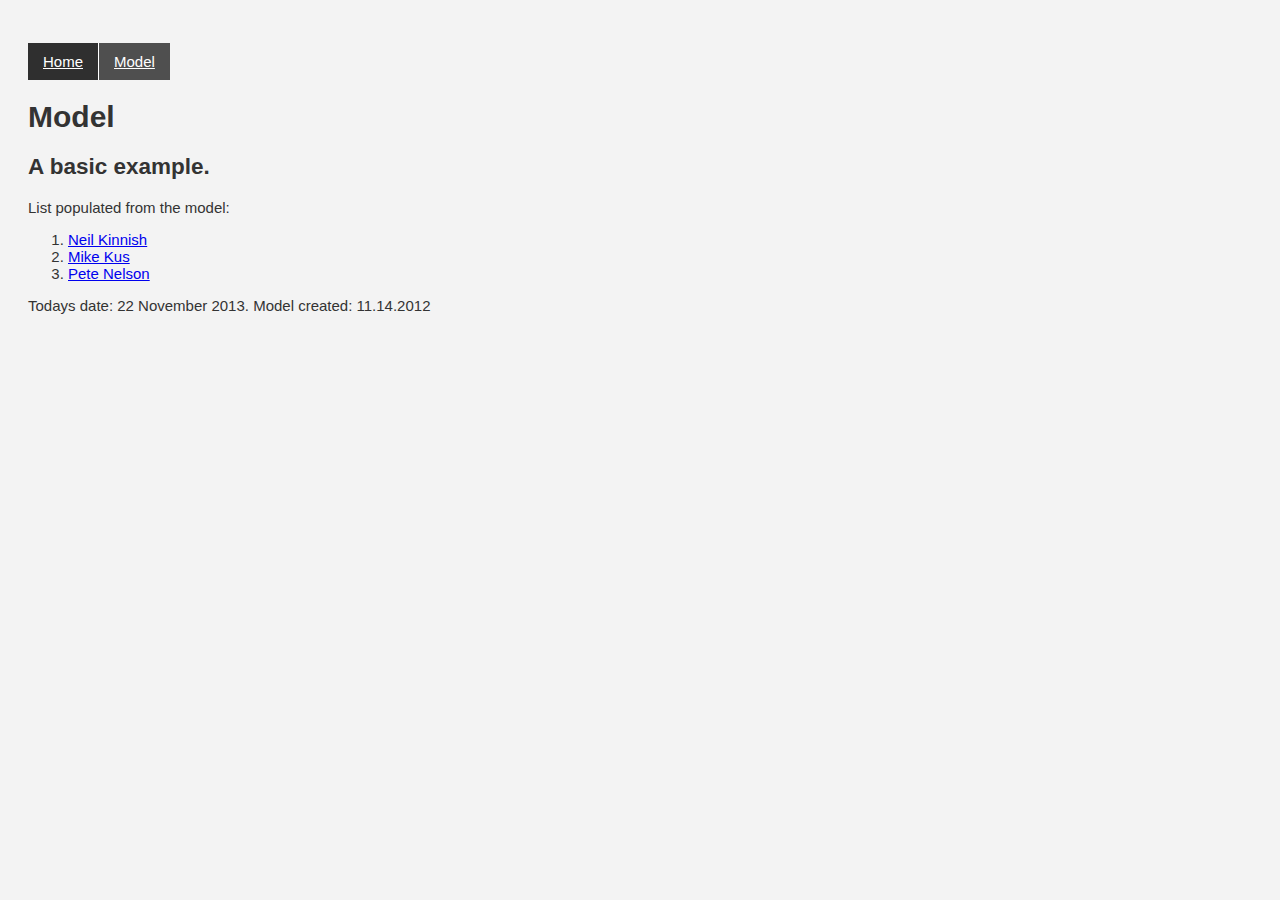
==== model.html @ 6519ed33 "auto commit (mixture)" ====
<!doctype html>
<html lang="en">
    <head>
        <meta charset="utf-8">
        <title>Model Example : Mixture + Compass</title>
        <link href="public/styles/your-project.min.css" rel="stylesheet" type="text/css" media="all"/>
        <!-- TODO: Complete this project :) -->
    </head>
    <body class="wrapper">
        <ul class="nav">
	<li ><a href="index.html">Home</a></li>
	<li class="current"><a href="model.html">Model</a></li>
</ul>
        <div class="container">
            
	<h1>Model</h1>
	<h2>A basic example.</h2>
	<p>List populated from the model:</p>
	<ol>
		
			<li><a href="http://twitter.com/@neiltak">Neil Kinnish</a></li>
		
			<li><a href="http://twitter.com/@mikekus">Mike Kus</a></li>
		
			<li><a href="http://twitter.com/@petetak">Pete Nelson</a></li>
		
	</ol>
	<p>Todays date: 22 November 2013. Model created: 11.14.2012</p>

        </div>
    </body>
</html>
---- public/styles/your-project.min.css ----
html{font-family:Arial,Helvetica,serif;font-size:15px;background-color:#F3F3F3;color:#333}body{padding:20px}.nav{overflow:hidden;*zoom:1;padding:0;list-style:none}.nav>li{float:left}.nav>li>a{background-color:#2F2F2F;color:#fff;border-left:1px solid #fff;padding:10px 15px;display:inline-block}.nav>li:first-child>a{border-left:0}.nav>li.current>a{background-color:#4F4F4F}.btn{color:#fff;padding:10px 15px;background-color:#2F2F2F;display:inline-block;margin-top:5px}
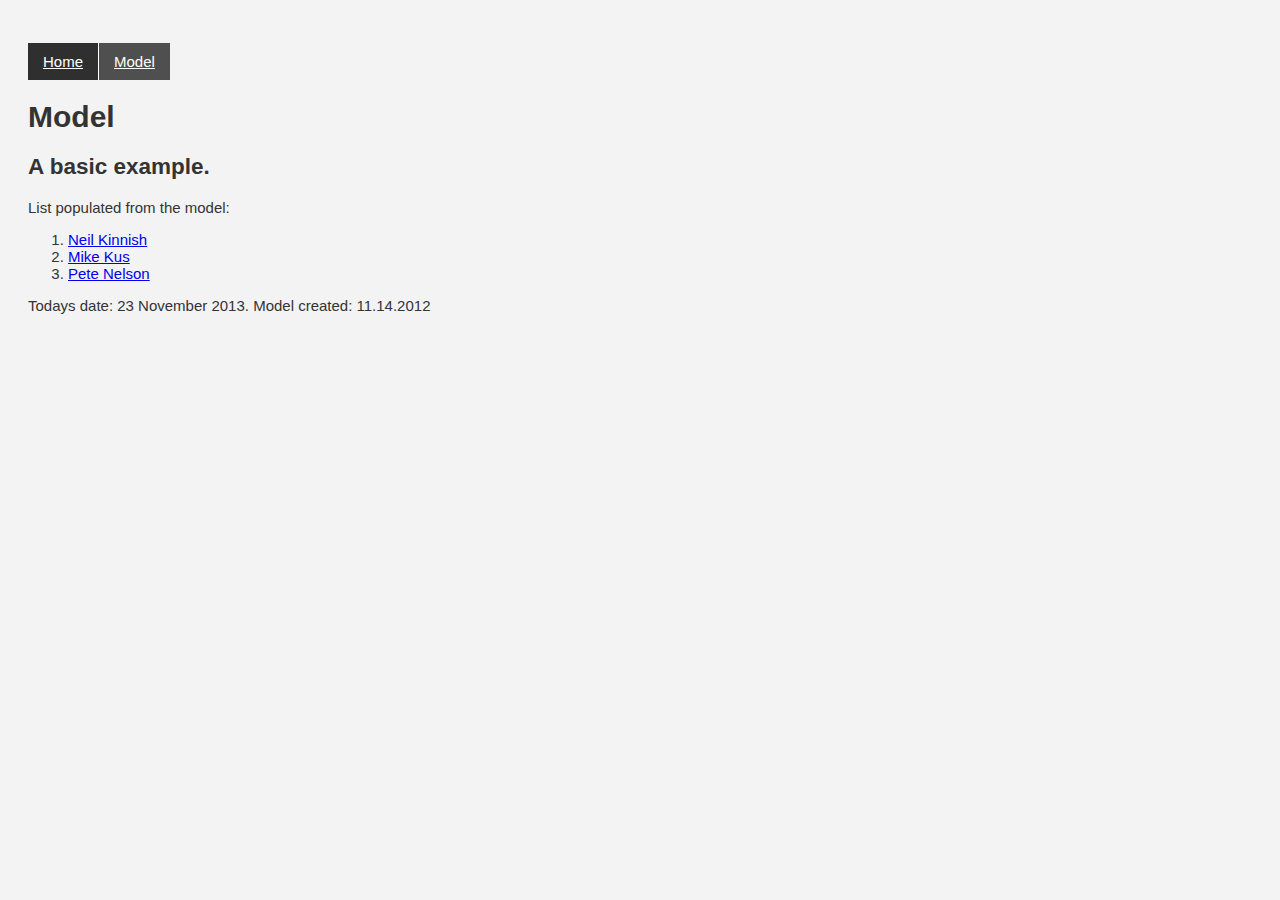
==== commit 59a71bb2: "auto commit (mixture)" ====
--- a/model.html
+++ b/model.html
@@ -25,7 +25,7 @@
 			<li><a href="http://twitter.com/@petetak">Pete Nelson</a></li>
 		
 	</ol>
-	<p>Todays date: 22 November 2013. Model created: 11.14.2012</p>
+	<p>Todays date: 23 November 2013. Model created: 11.14.2012</p>
 
         </div>
     </body>
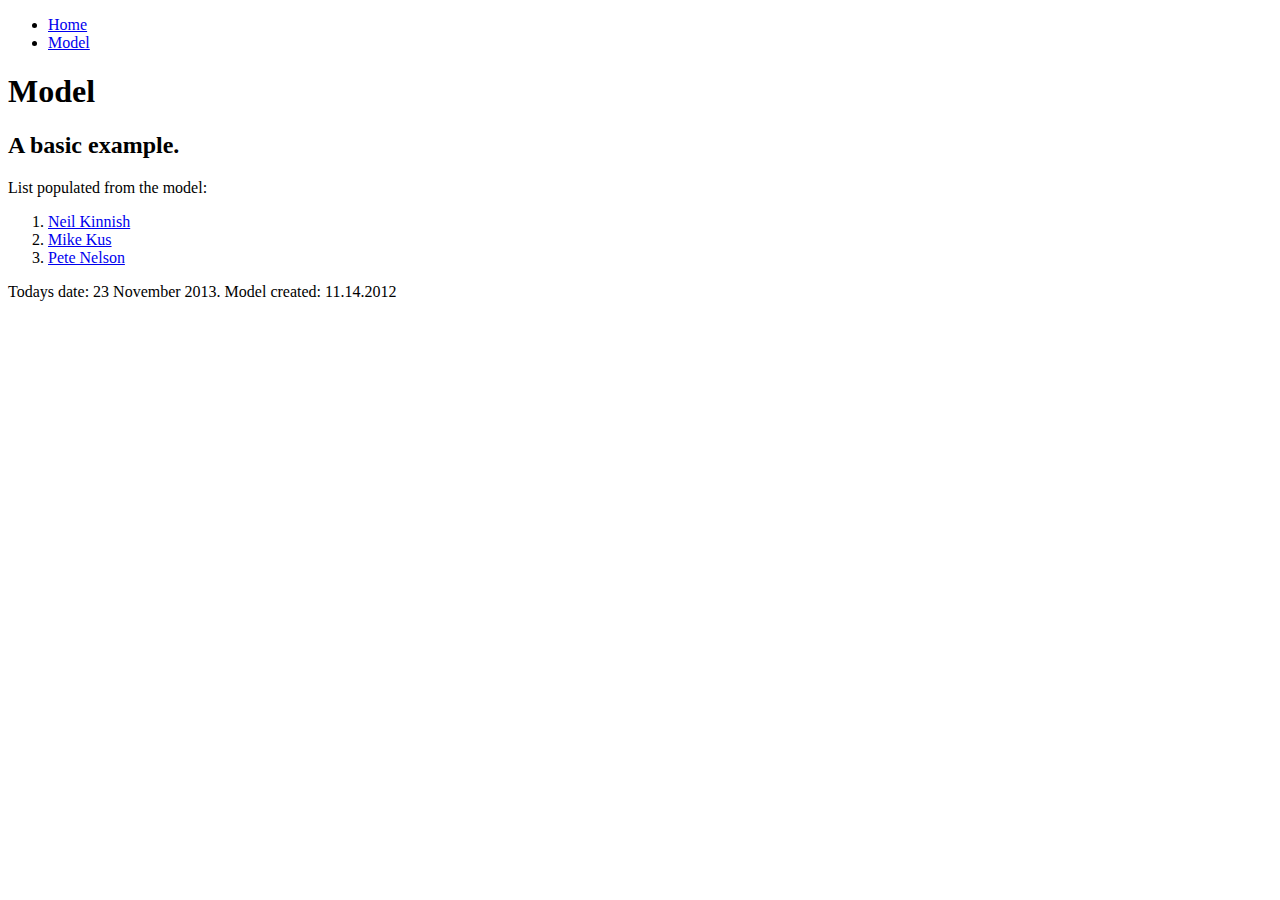
==== commit 6ffa8743: "auto commit (mixture)" ====
--- a/model.html
+++ b/model.html
@@ -3,7 +3,7 @@
     <head>
         <meta charset="utf-8">
         <title>Model Example : Mixture + Compass</title>
-        <link href="public/styles/your-project.min.css" rel="stylesheet" type="text/css" media="all"/>
+        <link href="your-project.css" rel="stylesheet" type="text/css" media="all"/>
         <!-- TODO: Complete this project :) -->
     </head>
     <body class="wrapper">
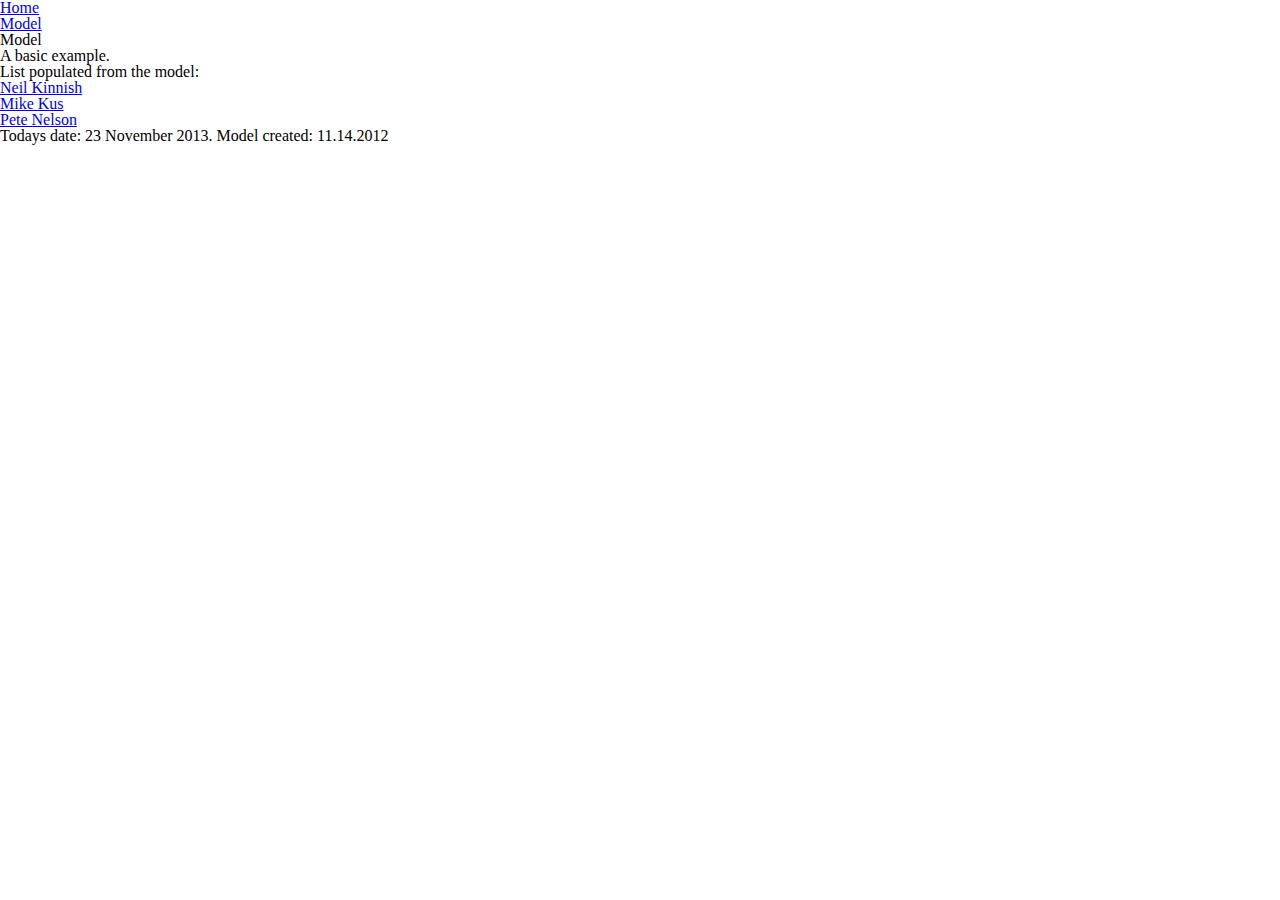
==== commit 842a4f21: "auto commit (mixture)" ====
--- a/model.html
+++ b/model.html
@@ -1,10 +1,10 @@
 <!doctype html>
 <html lang="en">
-    <head>
+        <head>
         <meta charset="utf-8">
-        <title>Model Example : Mixture + Compass</title>
-        <link href="your-project.css" rel="stylesheet" type="text/css" media="all"/>
-        <!-- TODO: Complete this project :) -->
+        <title>Mixture + Compass</title>
+        <link href="public/styles/main.min.css" rel="stylesheet" type="text/css" media="all"/>
+        <script src="public/js/vendors.min.js"></script>
     </head>
     <body class="wrapper">
         <ul class="nav">
@@ -28,5 +28,9 @@
 	<p>Todays date: 23 November 2013. Model created: 11.14.2012</p>
 
         </div>
+        <footer>
+	
+</footer>
+<script src="public/js/custom.min.js"></script>
     </body>
 </html>--- a/public/styles/main.min.css
+++ b/public/styles/main.min.css
@@ -0,0 +1 @@
+html,body,div,span,applet,object,iframe,h1,h2,h3,h4,h5,h6,p,blockquote,pre,a,abbr,acronym,address,big,cite,code,del,dfn,em,img,ins,kbd,q,s,samp,small,strike,strong,sub,sup,tt,var,b,u,i,center,dl,dt,dd,ol,ul,li,fieldset,form,label,legend,table,caption,tbody,tfoot,thead,tr,th,td,article,aside,canvas,details,embed,figure,figcaption,footer,header,hgroup,menu,nav,output,ruby,section,summary,time,mark,audio,video{margin:0;padding:0;border:0;font:inherit;font-size:100%;vertical-align:baseline}html{line-height:1}ol,ul{list-style:none}table{border-collapse:collapse;border-spacing:0}caption,th,td{text-align:left;font-weight:400;vertical-align:middle}q,blockquote{quotes:none}q:before,q:after,blockquote:before,blockquote:after{content:"";content:none}a img{border:0}article,aside,details,figcaption,figure,footer,header,hgroup,menu,nav,section,summary{display:block}